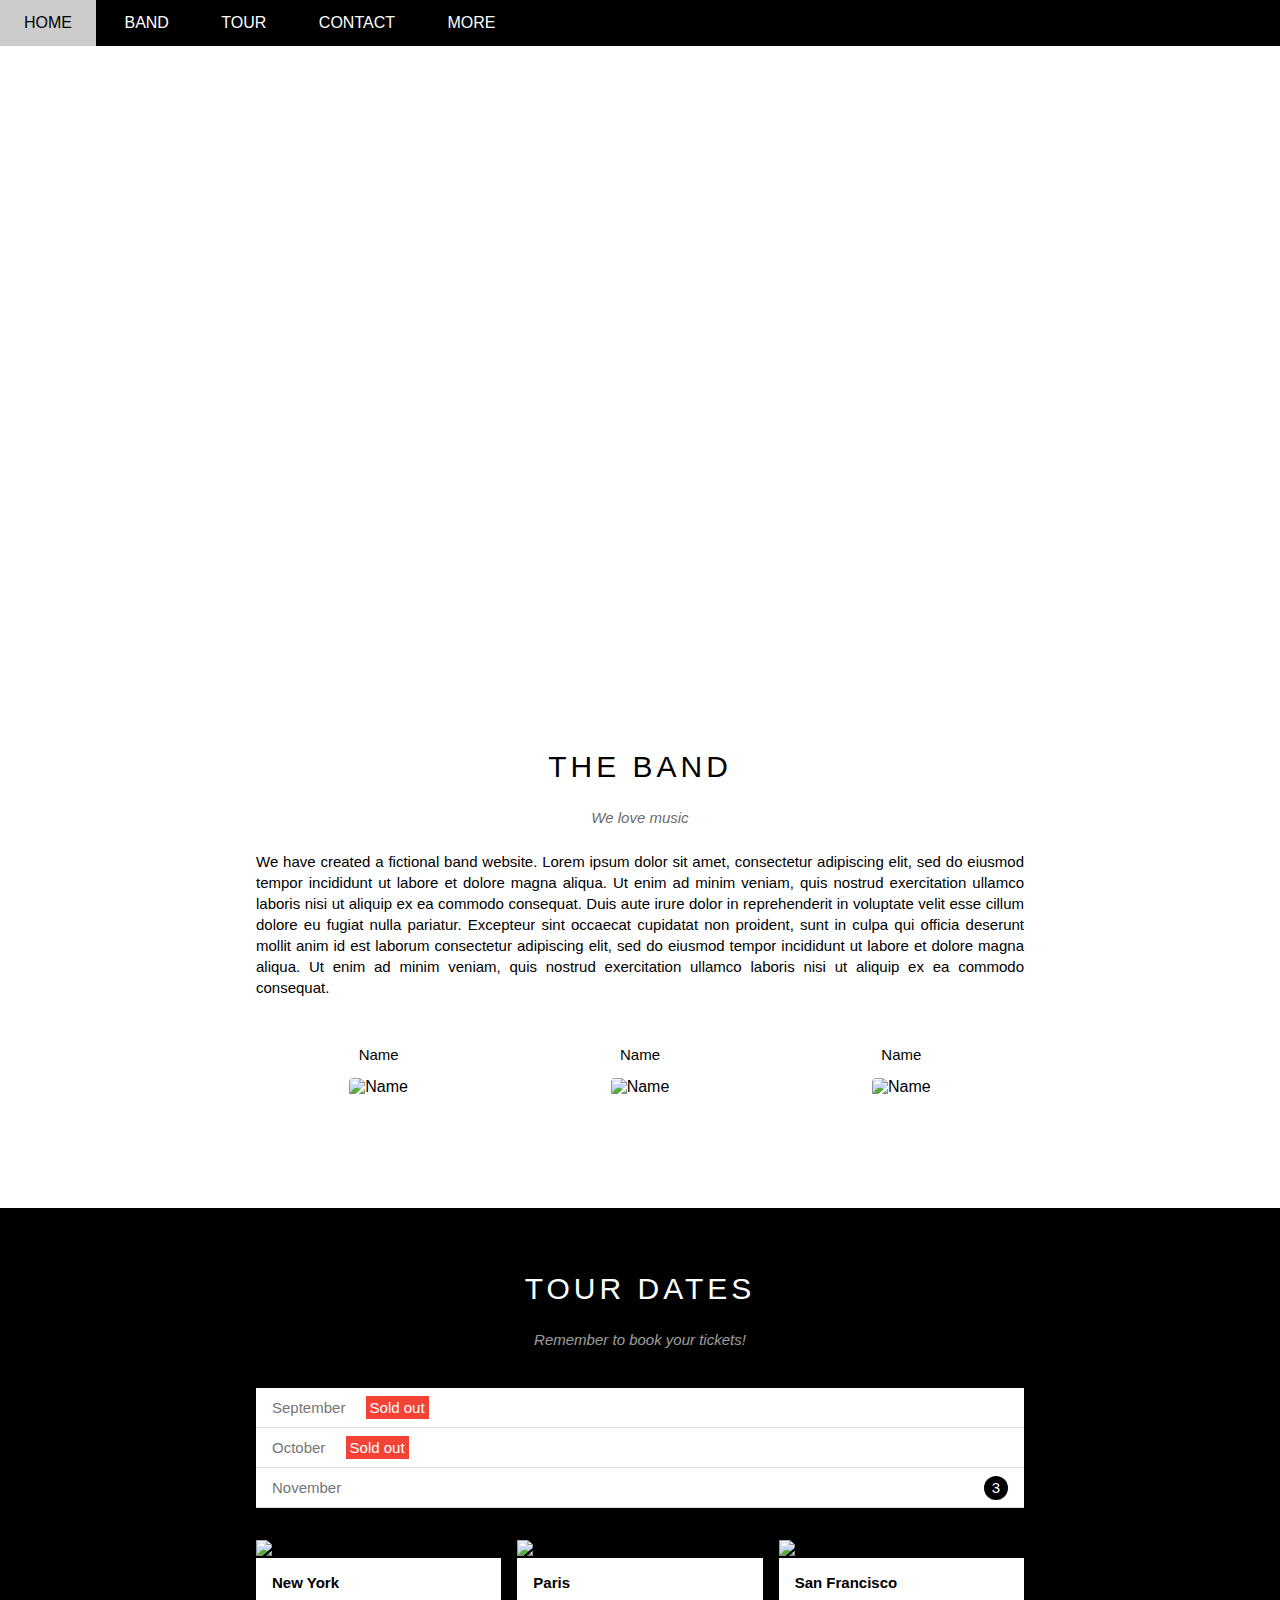
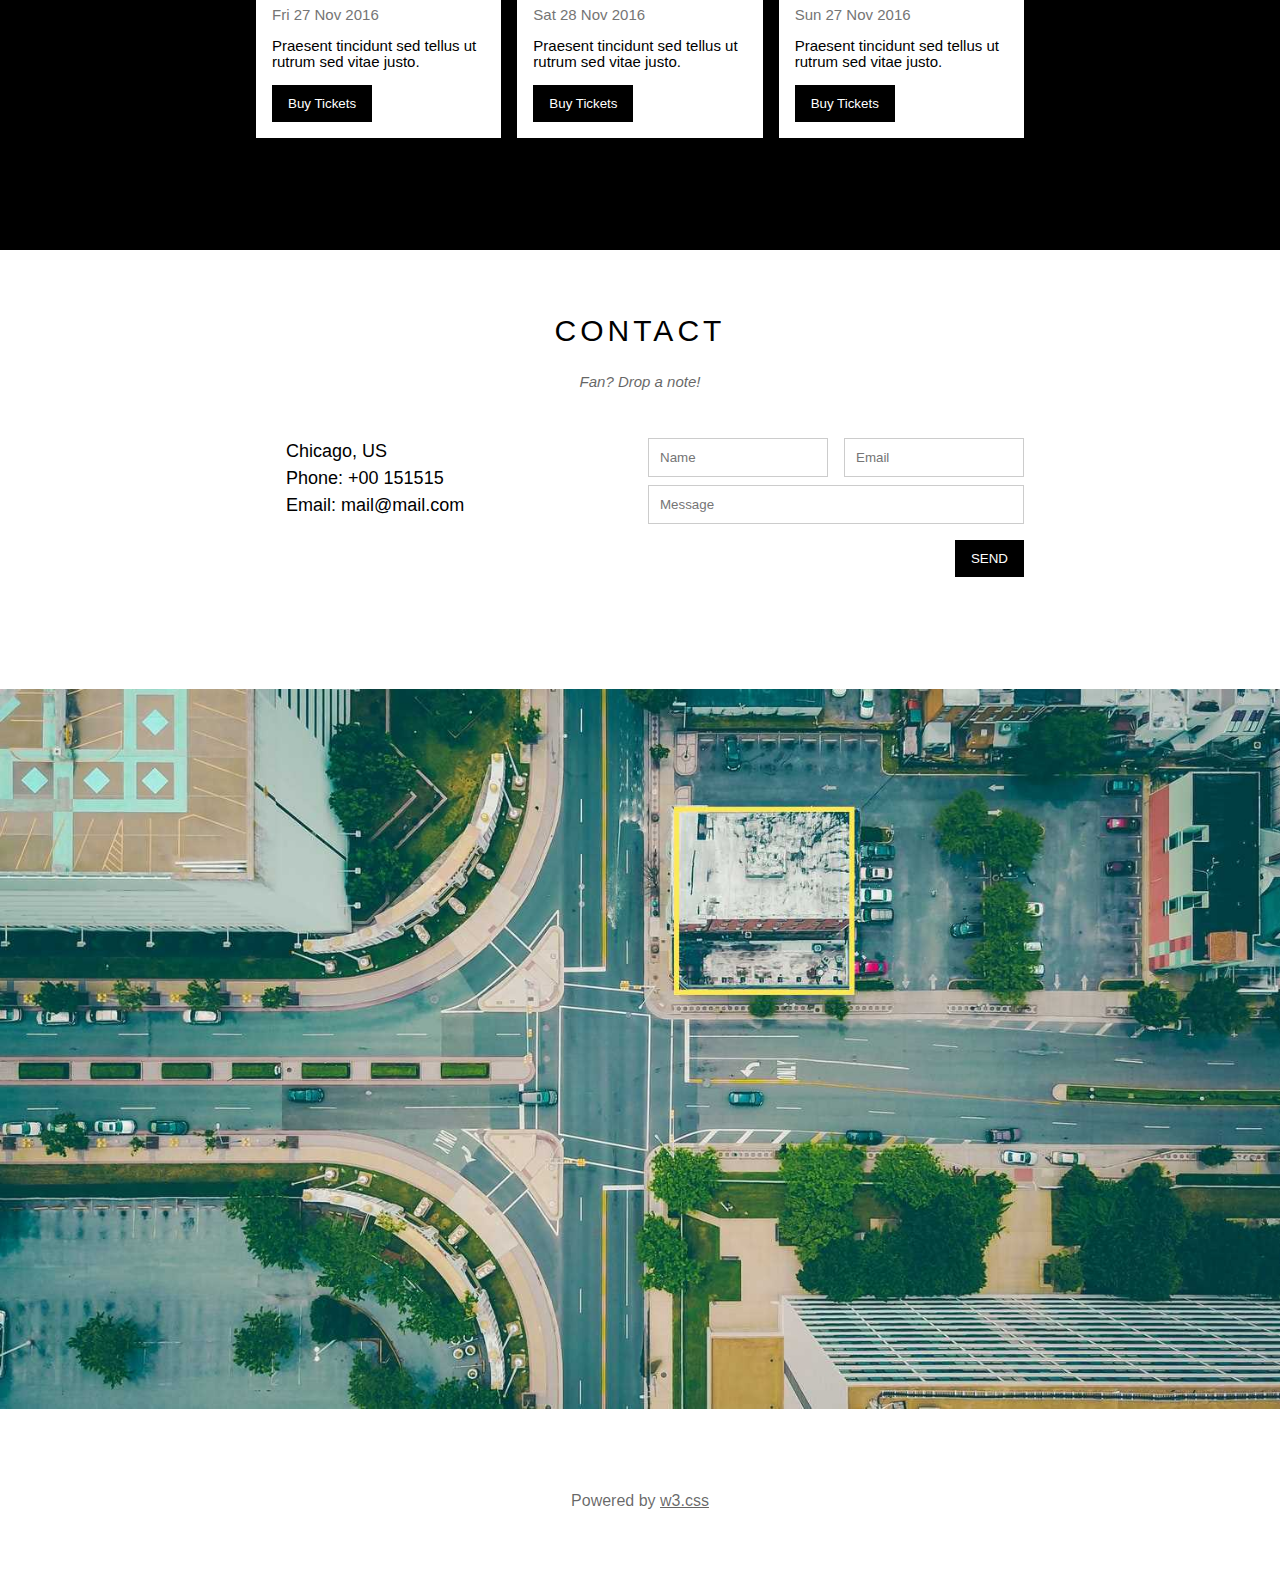
==== W3-band/index.html @ f69ca9ce "The band" ====
<!DOCTYPE html>
<html lang="en">
<head>
    <meta charset="UTF-8">
    <meta http-equiv="X-UA-Compatible" content="IE=edge">
    <meta name="viewport" content="width=device-width, initial-scale=1.0">
    <title>The Band Rock</title>
    <link rel="icon" href="./assets/img/favicon/6a6222190005430c1094d2afa9a14f7e.jpg" type="image/x-icon" />
    <link rel="stylesheet" href="./assets/css/style.css">
    <link rel="stylesheet" href="./assets/css/fonts/themify-icons/themify-icons.css">
</head>
<body>
    <div id="main">
        <div id="header">
            <!-- Begin: Nav -->
            <ul id="nav">
                <li><a href="#">Home</a></li>
                <li><a href="#band">Band</a></li>
                <li><a href="#tour">Tour</a></li>
                <li><a href="#contact">Contact</a></li>
                <li>
                    <a href="#">
                        More 
                        <i class="nav-arrow-down ti-angle-down"></i>
                    </a>
                    <ul class="subnav">
                        <li><a href="">Merchandise</a></li>
                        <li><a href="">Extras</a></li>
                        <li><a href="">Media</a></li>
                    </ul>
                </li>
            </ul>
            <!-- End: Nav -->

            <!-- Begin: Search button -->
            <div class="search-btn">
                <i class="search-icon ti-search"></i>
            </div>
            <!-- End: Search button -->
        </div>

        <div id="slider">
            <div class="text-content">
                <h2 class="text-heading">New York</h2>
                <div class="text-description">The atmosphere in New York is lorem ipsum.</div>
            </div>
        </div>

        <div id="content">
            <!-- About section -->
            <div id="band" class="content-section">
                <h2 class="section-heading">THE BAND</h2>
                <p class="section-subheading">We love music</p>
                <p class="about-text">We have created a fictional band website. Lorem ipsum dolor sit amet, consectetur adipiscing elit, sed do eiusmod tempor incididunt ut labore et dolore magna aliqua. Ut enim ad minim veniam, quis nostrud exercitation ullamco laboris nisi ut aliquip ex ea commodo consequat. Duis aute irure dolor in reprehenderit in voluptate velit esse cillum dolore eu fugiat nulla pariatur. Excepteur sint occaecat cupidatat non proident, sunt in culpa qui officia deserunt mollit anim id est laborum consectetur adipiscing elit, sed do eiusmod tempor incididunt ut labore et dolore magna aliqua. Ut enim ad minim veniam, quis nostrud exercitation ullamco laboris nisi ut aliquip ex ea commodo consequat.</p>
                <div class="row members-list">
                    <div class="col col-third text-center">
                        <p class="member-name">Name</p>
                        <img src="./assets/img/band/bander1.jpg" alt="Name" class="member-img">
                    </div>
                    <div class="col col-third text-center">
                        <p class="member-name">Name</p>
                        <img src="./assets/img/band/bander1.jpg" alt="Name" class="member-img">
                    </div>
                    <div class="col col-third text-center">
                        <p class="member-name">Name</p>
                        <img src="./assets/img/band/bander1.jpg" alt="Name" class="member-img">
                    </div>
                </div>
            </div>

            <!-- Tour section -->
            <div id="tour" class="tour-section">
                <div class="content-section">
                    <h2 class="section-heading text-white">TOUR DATES</h2>
                    <p class="section-subheading text-white">Remember to book your tickets!</p>
                    <!-- Tickets -->
                    <ul class="tickets-list">
                        <li>September <span class="sold-out">Sold out</span></li>
                        <li>October <span class="sold-out">Sold out</span></li>
                        <li>November <span class="quantity">3</span></li>
                    </ul>

                    <!-- Places -->
                    <div class="row places-list">
                        <div class="col col-third">
                            <img src="./assets/img/places/places1.jpg" alt="New York" class="place-img">
                            <div class="place-body">
                                <h3 class="place-heading">New York</h3>
                                <p class="place-time">Fri 27 Nov 2016</p>
                                <p class="place-desc">Praesent tincidunt sed tellus ut rutrum sed vitae justo.</p>
                                <button href="#" class="btn js-buy-ticket">Buy Tickets</button>
                            </div>
                        </div>
                        <div class="col col-third">
                            <img src="./assets/img/places/places2.jpg" alt="New York" class="place-img">
                            <div class="place-body">
                                <h3 class="place-heading">Paris</h3>
                                <p class="place-time">Sat 28 Nov 2016</p>
                                <p class="place-desc">Praesent tincidunt sed tellus ut rutrum sed vitae justo.</p>
                                <button href="#" class="btn js-buy-ticket">Buy Tickets</button>
                            </div>
                        </div>
                        <div class="col col-third">
                            <img src="./assets/img/places/places3.jpg" alt="New York" class="place-img">
                            <div class="place-body">
                                <h3 class="place-heading">San Francisco</h3>
                                <p class="place-time">Sun 27 Nov 2016</p>
                                <p class="place-desc">Praesent tincidunt sed tellus ut rutrum sed vitae justo.</p>
                                <button href="#" class="btn js-buy-ticket">Buy Tickets</button>
                            </div>
                        </div>
                    </div>
                </div>

            </div>

            <!-- Begin: Contact section -->
            <div id="contact" class="content-section">
                <h2 class="section-heading">CONTACT</h2>
                <p class="section-subheading">Fan? Drop a note!</p>
               <div class="row contact-content">
                <div class="col col-half contact-info">
                    <p><i class="ti-location-pin"></i>Chicago, US</p>
                    <p><i class="ti-mobile"></i>Phone: +00 151515</p>
                    <p><i class="ti-email"></i>Email: mail@mail.com</p>
                </div>
                <div class="col col-half contact-form">
                    <form action="">
                       <div class="row">
                        <div class="col col-half">
                            <input type="text" name="" id="" class="form-control" required placeholder="Name">
                        </div>
                        <div class="col col-half">
                            <input type="email" name="" id="" class="form-control" required placeholder="Email">
                        </div>
                       </div>
                       <div class="row mt-8">
                        <div class="col col-full">
                            <input type="text" name="" id="" class="form-control" required placeholder="Message">
                        </div>
                       </div>
                       <input class="pull-right btn mt-16" type="submit" value="SEND">
                    </form>
                </div>
               </div>
            </div>
            <!-- End: Contact section -->

            <div class="map-section">
                <img src="./assets/img/map/map.jpg" alt="">
            </div>
        </div>

        <div id="footer">
            <div class="social-list">
                <a href=""><i class="ti-facebook"></i></a>
                <a href=""><i class="ti-instagram"></i></a>
                <a href=""><i class="ti-youtube"></i></a>
                <a href=""><i class="ti-pinterest"></i></a>
                <a href=""><i class="ti-twitter-alt"></i></a>
                <a href=""><i class="ti-linkedin"></i></a>
            </div>
            <p class="copyright">Powered by <a href="">w3.css</a></p>
        </div>
    </div>

    <div class="modal js-modal">
        <div class="modal-container js-modal-container">
            <div class="modal-close js-modal-close">
                <i class="ti-close"></i>
            </div>

            <header class="modal-header">
                <i class="modal-heading-icon ti-bag"></i>
                Tickets
            </header>

            <div class="modal-body">
                <label for="ticket-quantity" class="modal-label">
                    <i class="ti-shopping-cart"></i>
                    Tickets, $15 per person
                </label>
                <input type="text" id="ticket-quantity" class="modal-input" placeholder="How many?">

                <label for="ticket-email" class="modal-label">
                    <i class="ti-user"></i>
                    Send to
                </label>
                <input type="email" id="ticket-email" class="modal-input" placeholder="Enter email...">

                <button id="buy-tickets">
                    Pay <i class="ti-check"></i>
                </button>
            </div>

            <footer class="modal-footer">
                <p class="modal-help">Need <a href="">helps?</a></p>
            </footer>
        </div>
    </div>

    <script>
        const buyBtns = document.querySelectorAll('.js-buy-ticket')
        const modal = document.querySelector('.js-modal')
        const modalContainer = document.querySelector('.js-modal-container')
        const modalClose = document.querySelector('.js-modal-close')
        // Hàm hiện modal mua vé (thêm class open của modal)
        function showBuyTicket(){
            modal.classList.add('open')
        }
        // Hàm ẩn modal mua vé (bỏ class open của modal)
        function hideBuyTicket(){
            modal.classList.remove('open')
        }
        // Hàm nghe click
        for (const buyBtn of buyBtns){
            buyBtn.addEventListener('click', showBuyTicket)
        }

        modalClose.addEventListener('click', hideBuyTicket)
        modal.addEventListener('click', hideBuyTicket)
        modalContainer.addEventListener('click', function (event) {
            event.stopPropagation()
        })
    </script>
</body>
</html>
---- W3-band/assets/css/style.css ----
/* Reset CSS */
* {
    padding: 0; 
    margin: 0;
    box-sizing: border-box;
}

html{
    font-family: Arial, Helvetica, sans-serif;
    scroll-behavior: smooth;
}

.clear{
    clear: both;
}

.text-white{
    color: #fff !important;
}

.text-center{
    text-align: center !important;
}

.pull-right{
    float: right !important;
}
.row{
    margin-left: -8px;
    margin-right: -8px;
}

.row::after{
    content: "";
    display: block;
    clear: both;
}

.col{
    float: left;
    padding-left: 8px;
    padding-right: 8px;
}

.col-full{
    width: 100%;
}

.col-half{
    width: 50%;
} 

.col-third{
    width: 33.33333%;
}

.mt-8{
    margin-top: 8px !important;
}

.mt-16{
    margin-top: 16px !important;
}

.btn{
    color: #fff;
    background-color: #000;
    text-decoration: none;
    display: inline-block;
    padding: 11px 16px;
    margin-top: 15px;
    border: none;
}

.btn:hover{
    background-color: #ccc;
}

/* Main */
#main{

}

#header{
    height: 46px;
    background-color: black;
    position: fixed;
    top: 0;
    left: 0;
    right: 0;
    z-index: 1;
}

#nav{
    display: inline-block;
}

#nav > li{
    display: inline-block;
}

#nav li{
    position: relative;
}

#nav > li > a{
    text-transform: uppercase;
}

#nav li a{
    color: #fff;
    text-decoration: none;
    line-height: 46px;
    padding: 0px 24px;
    display: block;
}

#nav li:hover .subnav {
    display: block;
}

#nav .subnav li:hover a,
#nav > li:hover > a{
    color: black;
    background-color: #ccc;
}

#nav .subnav{
    position: absolute;
    background-color: #fff;
    list-style-type: none;
    min-width: 160px;
    top: 100%;
    left: 0;
    box-shadow: 0 0 10px rgba(0, 0, 0, 0.3);
}

#nav .subnav a{
    color: black;
    padding: 0 12px;
    line-height: 38px;
}

#nav .subnav {
    display: none;
}

.nav-arrow-down{
    font-size: 14px;
}

#header .search-btn{
    float: right;
    padding: 0 21px;
}

#header .search-btn:hover {
    background-color: #f44336;
    cursor: pointer;
}

#header .search-icon{
    color: #fff;
    font-size: 20px;
    line-height: 46px;
}

#slider{
    margin-top: 46px;
    padding-top: 50%;
    background: url('/W3-band/assets/img/slider/slider1.jpg') top center / cover no-repeat;
    position: relative;
}

#slider .text-content{
    position: absolute;
    bottom: 47px;
    color: #fff;
    /* left: 50%;
    transform: translateX(-50%); */
    /* width: 100%; */
    right: 0;
    left: 0;
    text-align: center;
}

#slider .text-heading{
    font-weight: 500;
    font-size: 24px;
}

#slider .text-description{
    font-size: 15px;
    margin-top: 25px;
}

#content{

}

#content .content-section{
    width: 800px;
    padding: 64px 16px 112px;
    margin-right: auto;
    margin-left: auto;
}

#content .section-heading{
    text-align: center;
    font-size: 30px;
    font-weight: 500;
    letter-spacing: 4px;
}

#content .section-subheading{
    text-align: center;
    font-size: 15px;
    margin-top: 25px;
    font-style: italic;
    opacity: 0.6;
}

#content .about-text{
    margin-top: 25px;
    font-size: 15px;
    text-align: justify;
    line-height: 1.4;
}

#content .members-list{
    margin-top: 48px;
    /* overflow: hidden; */
}

#content .member-name{
    font-size: 15px;
}

#content .member-img{
    margin-top: 15px;
    width: 154px;
    border-radius: 4px;
}

/* Tour section */
.tour-section{
    background-color: #000;
}

.tickets-list{
    background-color: #fff;
    margin-top: 40px;
    list-style-type: none;
}

.tickets-list li{
    font-size: 15px;
    padding: 11px 16px;
    border-bottom: 1px solid #ddd;
    color: #757575;
}

.tickets-list .sold-out{
    background-color: #f44336;
    color: #fff;
    margin-left: 16px;
    padding: 3px 4px;
}

.tickets-list .quantity{
    float: right;
    width: 24px;
    height: 24px;
    background-color: #000;
    color: #fff;
    text-align: center;
    border-radius: 50%;
    line-height: 24px;
    margin-top: -3px;
}

/* Places */
.places-list{
    margin-top: 32px;
}

.place-img{
    width: 100%;
    display: block;
}

.place-img:hover{
    opacity: 0.6;
}

.place-body{
    background-color: #fff;
    padding: 16px;
    font-size: 15px;
}

.place-heading{
    font-size: 15px;
}

.place-time{
    margin-top: 15px;
    color: #757575;

}

.place-desc{
    margin-top: 15px;
    line-height: 16px;

}

/* Contact Form */
.contact-content{
    margin-top: 48px;
}

.contact-info{
    font-size: 18px;
    line-height: 1.5;
}

.contact-info i[class*="ti-"]{
    width: 30px;
    display: inline-block;
}

.contact-form{
    font-size: 15px;
}

.contact-form .form-control{
    padding: 11px;
    border: 1px solid #ccc;
    width: 100%;
}

/* Map section */
.map-section img{
    width: 100%;
}
/* Footer section */
#footer{
    padding: 64px 16px;
    text-align: center;
}

#footer .social-list{
    font-size: 24px;
}

#footer .social-list a{
    color: rgba(0, 0, 0, 0.6);
    text-decoration: none;
}

#footer .copyright a:hover,
#footer .social-list a:hover{
    color: rgba(0, 0, 0, 0.3);
}

#footer .copyright{
    margin-top: 15px;
    color: rgba(0, 0, 0, 0.6);
}
#footer .copyright a{
    color: rgba(0, 0, 0, 0.6);
}
.modal{
    display: none;
    align-items: center;
    justify-content: center;
    position: fixed;
    right: 0;
    left: 0;
    top: 0;
    bottom: 0;
    background-color: rgba(0, 0, 0, 0.4);
}

.modal.open{
    display: flex;
}

.modal-container{
    background-color: #fff;
    width: 900px;
    max-width: calc(100% - 32px);
    min-height: 200px;
    position: relative;
    animation: modalFadeIn ease 0.4s;
}

.modal-header{
    background-color: #009688;
    height: 130px;
    display: flex;
    align-items: center;
    justify-content: center;
    font-size: 30px;
    color: #fff;
}

.modal-heading-icon{
    padding-right: 16px;
}

.modal-close{
    position: absolute;
    top: 0;
    right: 0;
    color: #fff;
    padding: 12px;
    cursor: pointer;
    opacity: 0.9;
}

.modal-body{
    padding: 16px;
}

.modal-label{
    display: block;
    font-size: 15px;
    padding-bottom: 12px;
    font-weight: bold;
}

.modal-input{
    border: 1px solid #ccc;
    width: 100%;
    padding: 10px;
    font-size: 15px;
    margin-bottom: 20px;
}

#buy-tickets{
    width: 100%;
    background-color: #009688;
    color: #fff;
    border: none;
    font-size: 15px;
    text-transform: uppercase;
    padding: 18px;
}

#buy-tickets:hover{
    cursor: pointer;
    opacity: 0.8;
}

.modal-footer {
    padding: 16px;
    text-align: right;
}

.modal-footer a{
    color: #2196F3;
}

@keyframes modalFadeIn {
    from {
        opacity: 0;
        transform: translateY(-140px);
    }
    to {
        opacity: 1;
        transform: translateY(0px);
    }
}
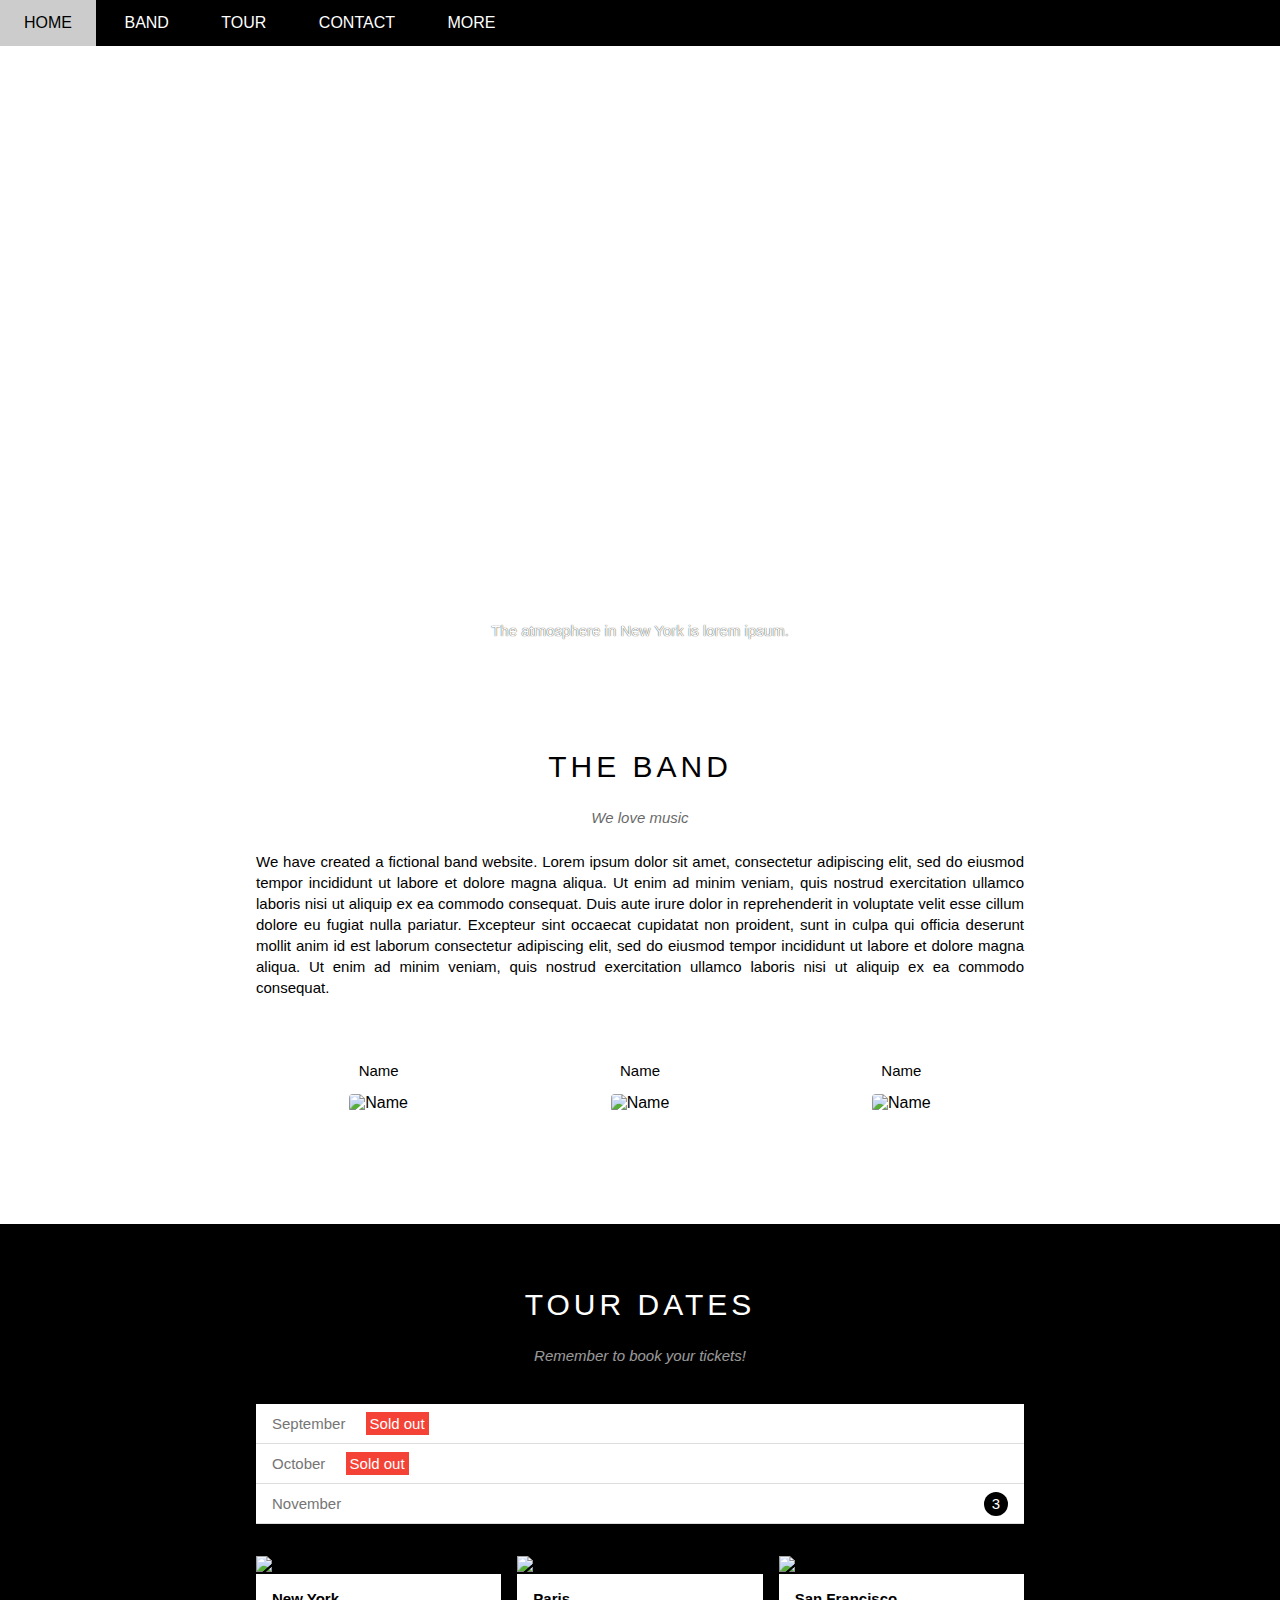
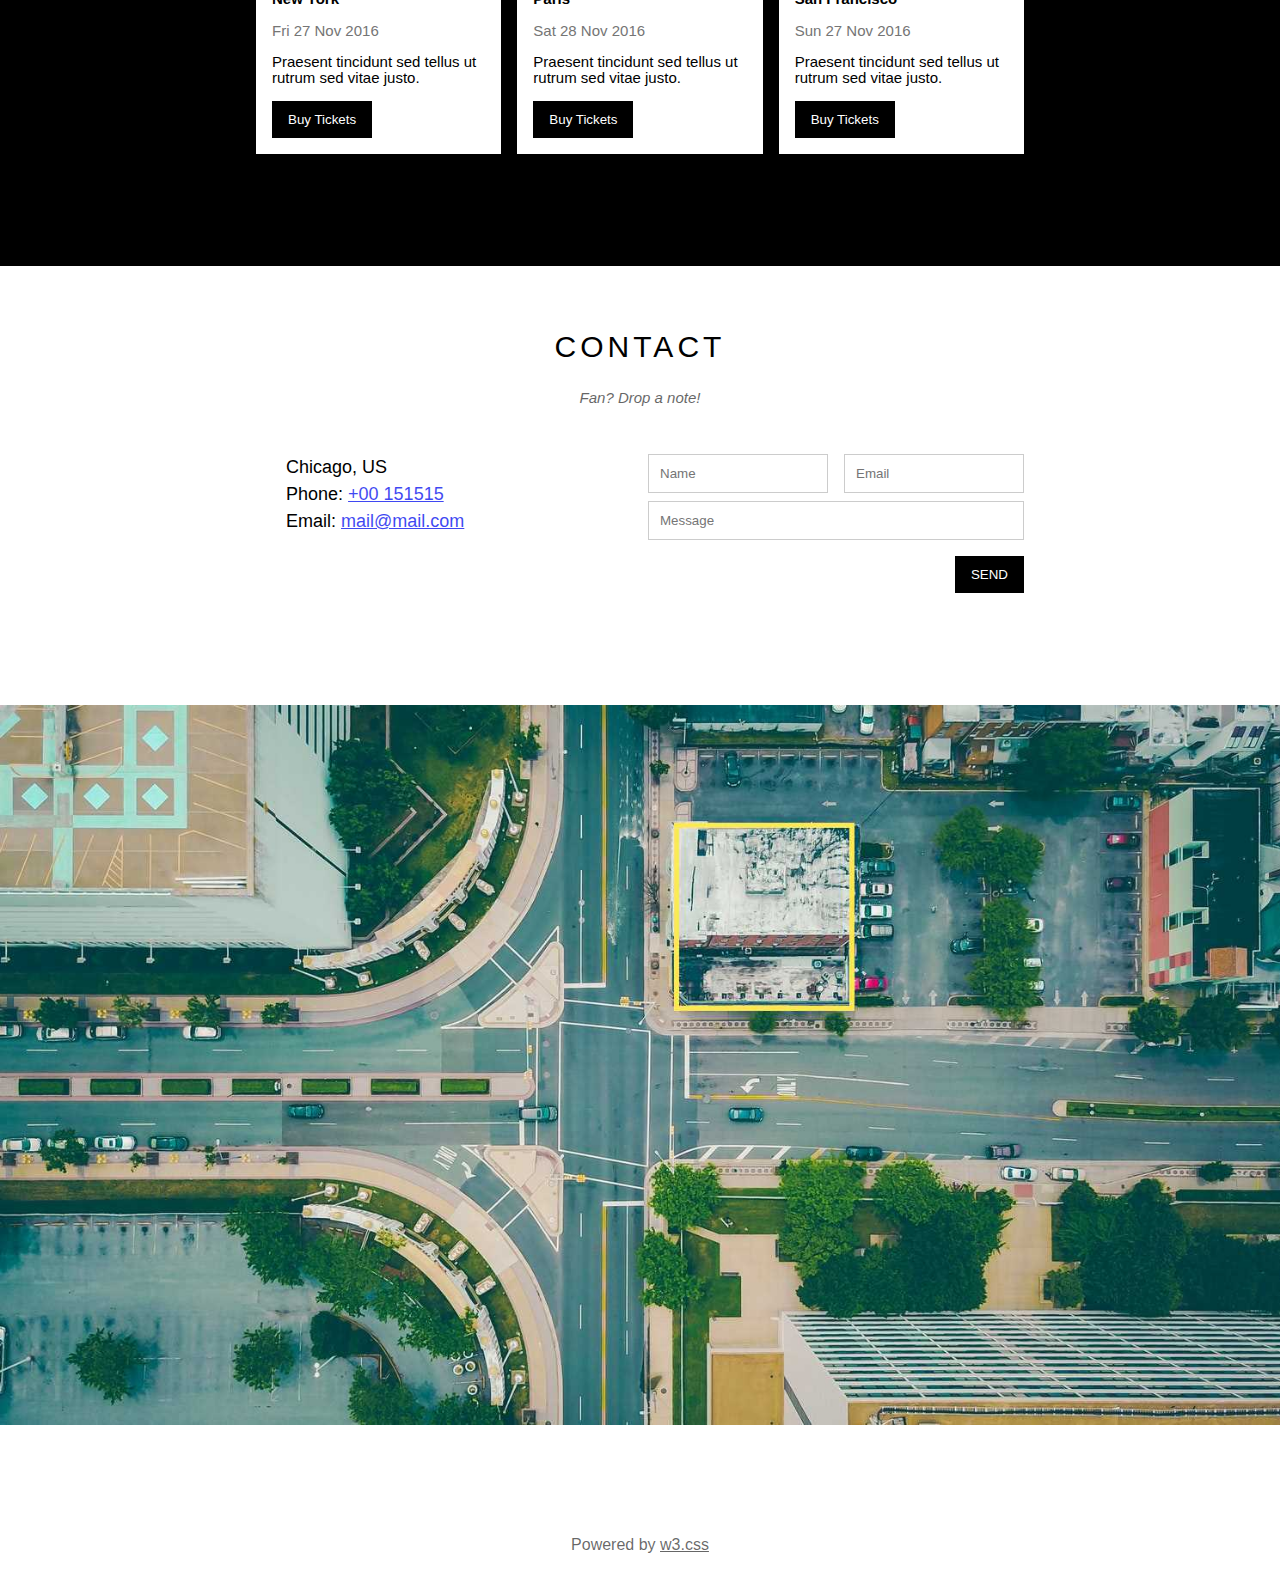
==== commit 0ee66a46: "Hoan Thien The Band" ====
--- a/W3-band/index.html
+++ b/W3-band/index.html
@@ -24,18 +24,23 @@
                         <i class="nav-arrow-down ti-angle-down"></i>
                     </a>
                     <ul class="subnav">
-                        <li><a href="">Merchandise</a></li>
-                        <li><a href="">Extras</a></li>
-                        <li><a href="">Media</a></li>
+                        <li><a href="#">Merchandise</a></li>
+                        <li><a href="#">Extras</a></li>
+                        <li><a href="#">Media</a></li>
                     </ul>
                 </li>
             </ul>
             <!-- End: Nav -->
 
+            <div id="mobile-menu" class="mobile-menu-btn">
+                <i class="menu-icon ti-menu"></i>
+            </div>
+
             <!-- Begin: Search button -->
             <div class="search-btn">
                 <i class="search-icon ti-search"></i>
             </div>
+
             <!-- End: Search button -->
         </div>
 
@@ -53,15 +58,15 @@
                 <p class="section-subheading">We love music</p>
                 <p class="about-text">We have created a fictional band website. Lorem ipsum dolor sit amet, consectetur adipiscing elit, sed do eiusmod tempor incididunt ut labore et dolore magna aliqua. Ut enim ad minim veniam, quis nostrud exercitation ullamco laboris nisi ut aliquip ex ea commodo consequat. Duis aute irure dolor in reprehenderit in voluptate velit esse cillum dolore eu fugiat nulla pariatur. Excepteur sint occaecat cupidatat non proident, sunt in culpa qui officia deserunt mollit anim id est laborum consectetur adipiscing elit, sed do eiusmod tempor incididunt ut labore et dolore magna aliqua. Ut enim ad minim veniam, quis nostrud exercitation ullamco laboris nisi ut aliquip ex ea commodo consequat.</p>
                 <div class="row members-list">
-                    <div class="col col-third text-center">
+                    <div class=" col col-third s-col-full mt-32 text-center">
                         <p class="member-name">Name</p>
                         <img src="./assets/img/band/bander1.jpg" alt="Name" class="member-img">
                     </div>
-                    <div class="col col-third text-center">
+                    <div class=" col col-third s-col-full mt-32 text-center">
                         <p class="member-name">Name</p>
                         <img src="./assets/img/band/bander1.jpg" alt="Name" class="member-img">
                     </div>
-                    <div class="col col-third text-center">
+                    <div class=" col col-third s-col-full mt-32 text-center">
                         <p class="member-name">Name</p>
                         <img src="./assets/img/band/bander1.jpg" alt="Name" class="member-img">
                     </div>
@@ -82,31 +87,31 @@
 
                     <!-- Places -->
                     <div class="row places-list">
-                        <div class="col col-third">
+                        <div class="col col-third s-col-full mt-16">
                             <img src="./assets/img/places/places1.jpg" alt="New York" class="place-img">
                             <div class="place-body">
                                 <h3 class="place-heading">New York</h3>
                                 <p class="place-time">Fri 27 Nov 2016</p>
                                 <p class="place-desc">Praesent tincidunt sed tellus ut rutrum sed vitae justo.</p>
-                                <button href="#" class="btn js-buy-ticket">Buy Tickets</button>
+                                <button href="#" class="btn s-full-width js-buy-ticket">Buy Tickets</button>
                             </div>
                         </div>
-                        <div class="col col-third">
+                        <div class="col col-third s-col-full mt-16">
                             <img src="./assets/img/places/places2.jpg" alt="New York" class="place-img">
                             <div class="place-body">
                                 <h3 class="place-heading">Paris</h3>
                                 <p class="place-time">Sat 28 Nov 2016</p>
                                 <p class="place-desc">Praesent tincidunt sed tellus ut rutrum sed vitae justo.</p>
-                                <button href="#" class="btn js-buy-ticket">Buy Tickets</button>
+                                <button href="#" class="btn s-full-width js-buy-ticket">Buy Tickets</button>
                             </div>
                         </div>
-                        <div class="col col-third">
+                        <div class="col col-third s-col-full mt-16">
                             <img src="./assets/img/places/places3.jpg" alt="New York" class="place-img">
                             <div class="place-body">
                                 <h3 class="place-heading">San Francisco</h3>
                                 <p class="place-time">Sun 27 Nov 2016</p>
                                 <p class="place-desc">Praesent tincidunt sed tellus ut rutrum sed vitae justo.</p>
-                                <button href="#" class="btn js-buy-ticket">Buy Tickets</button>
+                                <button href="#" class="btn s-full-width js-buy-ticket">Buy Tickets</button>
                             </div>
                         </div>
                     </div>
@@ -119,18 +124,18 @@
                 <h2 class="section-heading">CONTACT</h2>
                 <p class="section-subheading">Fan? Drop a note!</p>
                <div class="row contact-content">
-                <div class="col col-half contact-info">
+                <div class="col col-half s-col-full contact-info">
                     <p><i class="ti-location-pin"></i>Chicago, US</p>
-                    <p><i class="ti-mobile"></i>Phone: +00 151515</p>
-                    <p><i class="ti-email"></i>Email: mail@mail.com</p>
-                </div>
-                <div class="col col-half contact-form">
+                    <p><i class="ti-mobile"></i>Phone: <a href="tel:+00 151515">+00 151515</a></p>
+                    <p><i class="ti-email"></i>Email: <a href="mailto:mail@mail.com">mail@mail.com</a></p>
+                </div>
+                <div class="col col-half s-col-full contact-form">
                     <form action="">
                        <div class="row">
-                        <div class="col col-half">
+                        <div class="col col-half s-col-full">
                             <input type="text" name="" id="" class="form-control" required placeholder="Name">
                         </div>
-                        <div class="col col-half">
+                        <div class="col col-half s-col-full s-mt-8">
                             <input type="email" name="" id="" class="form-control" required placeholder="Email">
                         </div>
                        </div>
@@ -139,7 +144,7 @@
                             <input type="text" name="" id="" class="form-control" required placeholder="Message">
                         </div>
                        </div>
-                       <input class="pull-right btn mt-16" type="submit" value="SEND">
+                       <input class="pull-right btn mt-16 s-full-width" type="submit" value="SEND">
                     </form>
                 </div>
                </div>
@@ -199,6 +204,7 @@
         </div>
     </div>
 
+    <!-- Script Modal buy stickets -->
     <script>
         const buyBtns = document.querySelectorAll('.js-buy-ticket')
         const modal = document.querySelector('.js-modal')
@@ -223,5 +229,37 @@
             event.stopPropagation()
         })
     </script>
+
+    <!-- Script mobile menu responsive -->
+    <script>
+        var header = document.getElementById('header');
+        var mobileMenu = document.getElementById('mobile-menu');
+        var headerHeight = header.clientHeight;
+        // Open/Close mobile menu
+        mobileMenu.onclick = function() {
+            var isClose = header.clientHeight === headerHeight;
+            if (isClose) {
+                header.style.height = 'auto';
+            }
+            else {
+                header.style.height = null;
+            }
+        }
+
+        // Tự động đóng khi chọn menu
+        var menuItems = document.querySelectorAll('#nav li a[href*="#"]')
+        for (var i = 0; i < menuItems.length; i++) {
+            var menuItem = menuItems[i];
+
+            menuItem.onclick = function(event) {
+            var isParentMenu = this.nextElementSibling && this.nextElementSibling.classList.contains('subnav')
+                if (isParentMenu) {
+                    event.preventDefault();
+                } else {
+                    header.style.height = null;
+                }
+            }
+        }
+    </script>
 </body>
 </html>--- a/W3-band/assets/css/style.css
+++ b/W3-band/assets/css/style.css
@@ -62,6 +62,9 @@
     margin-top: 16px !important;
 }
 
+.mt-32{
+    margin-top: 32px !important;
+}
 .btn{
     color: #fff;
     background-color: #000;
@@ -70,6 +73,8 @@
     padding: 11px 16px;
     margin-top: 15px;
     border: none;
+    appearance: none;
+    -webkit-appearance: none;
 }
 
 .btn:hover{
@@ -99,6 +104,10 @@
     display: inline-block;
 }
 
+#nav > li:first-child{
+    display: inline-block;
+}
+
 #nav li{
     position: relative;
 }
@@ -149,6 +158,14 @@
     font-size: 14px;
 }
 
+#header .mobile-menu-btn{
+    position: absolute;
+    top: 0;
+    right: 0;
+    display: none;
+}
+
+#header .mobile-menu-btn,
 #header .search-btn{
     float: right;
     padding: 0 21px;
@@ -159,6 +176,15 @@
     cursor: pointer;
 }
 
+#header .mobile-menu-btn:hover {
+    background-color: #ccc;
+}
+
+#header .mobile-menu-btn:hover .menu-icon{
+    color: #000;
+}
+
+#header .menu-icon,
 #header .search-icon{
     color: #fff;
     font-size: 20px;
@@ -168,7 +194,7 @@
 #slider{
     margin-top: 46px;
     padding-top: 50%;
-    background: url('/W3-band/assets/img/slider/slider1.jpg') top center / cover no-repeat;
+    background: url('../img/slider/slider1.jpg') top center / cover no-repeat;
     position: relative;
 }
 
@@ -192,6 +218,7 @@
 #slider .text-description{
     font-size: 15px;
     margin-top: 25px;
+    text-shadow: 0 0 1px #000;
 }
 
 #content{
@@ -200,6 +227,7 @@
 
 #content .content-section{
     width: 800px;
+    max-width: 100%;
     padding: 64px 16px 112px;
     margin-right: auto;
     margin-left: auto;
@@ -228,7 +256,7 @@
 }
 
 #content .members-list{
-    margin-top: 48px;
+    margin-top: 32px;
     /* overflow: hidden; */
 }
 
@@ -281,7 +309,7 @@
 
 /* Places */
 .places-list{
-    margin-top: 32px;
+    margin-top: 16px;
 }
 
 .place-img{
@@ -328,6 +356,15 @@
 .contact-info i[class*="ti-"]{
     width: 30px;
     display: inline-block;
+}
+
+.contact-info a{
+    color: #101aef;
+    opacity: 0.8;
+}
+
+.contact-info a:hover{
+    opacity: 1;
 }
 
 .contact-form{
@@ -472,4 +509,101 @@
         opacity: 1;
         transform: translateY(0px);
     }
-}+}
+
+/* Responsive PC */
+@media (min-width: 64em) {
+    
+}
+
+/* Responsive Tablet & mobile*/
+@media (max-width: 63.9375em) {
+    .btn{
+        padding: 15px 16px;
+    }
+
+    #nav .subnav a{
+        padding: 5px 12px;
+    }
+
+    .contact-form .form-control{
+        padding: 15px;
+    }
+
+    .contact-info{
+        line-height: 2;
+    }
+
+    .social-list{
+        font-size: 48px;
+    }
+
+    #footer .social-list a{
+        margin: 0 8px;
+    }
+    
+    #footer .copyright a{
+        padding: 12px 0;
+        display: inline-block;
+    }
+}
+
+/* Responsive Tablet */
+@media (min-width: 46.25em) and (max-width:  63.9375em) {
+    
+}
+
+/* Responsive mobile */
+@media (max-width: 46.1875em) {
+    .s-full-width,
+    .s-col-full{
+        width: 100% !important;
+    }
+
+    .s-mt-8{
+        margin-top: 8px !important;
+    }
+
+    #nav {
+        display: block;
+    }
+
+    #nav > li{
+        display: block;
+    }
+
+    #nav li a{
+        padding: 1px 24px;
+    }
+
+    #nav .subnav {
+        position: initial;
+        background-color: #333;
+    }
+
+    #nav .subnav a {
+        color: #fff;
+        padding: 5px 41px;
+    }
+    
+    #header {
+        overflow: hidden;
+    }
+
+    #header .mobile-menu-btn{
+        display: block;
+    }
+
+    #header .search-btn{
+        display: none;
+    }
+
+    #content .member-img{
+        width: 60%;
+    }
+
+    .contact-form{
+        margin-top: 32px;
+    }
+}
+
